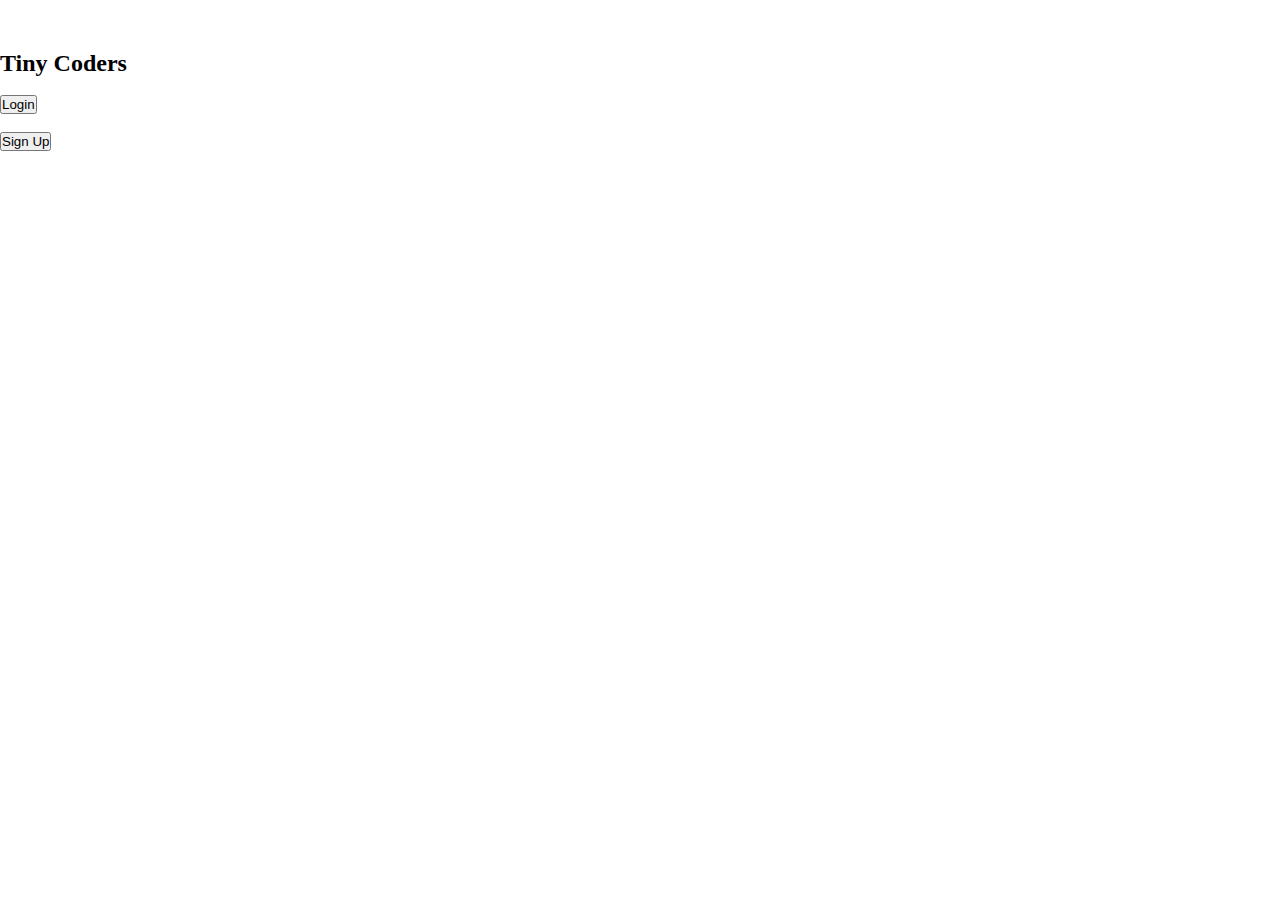
==== index.html @ 8ba09815 "first commit" ====
<!DOCTYPE html>
<html lang="en">

<head>
    <meta charset="UTF-8">
    <meta http-equiv="X-UA-Compatible" content="IE=edge">
    <meta name="viewport" content="width=device-width, initial-scale=1.0">
    <title>App</title>
    <link rel="stylesheet" href="style.css">

    <link href="https://cdn.jsdelivr.net/npm/bootstrap@5.0.2/dist/css/bootstrap.min.css" rel="stylesheet"
        integrity="sha384-EVSTQN3/azprG1Anm3QDgpJLIm9Nao0Yz1ztcQTwFspd3yD65VohhpuuCOmLASjC" crossorigin="anonymous">

    <style>
        * {
            margin: 0;
            padding: 0;
        }

        .main-page {
            margin-top: 50px;
        }
    </style>
</head>

<body class="bg-dark text-white">


    <div class="container main-page">
        <div class="row">
            <div class="col-3">

            </div>
            <div class="col-6 flex-column">
                <div>
                    <h2>Tiny Coders</h2>
                </div>
                <br>
                <div>
                    <a href="login.html">
                        <button type="button" class="btn btn-success">Login</button>
                    </a>
                </div>
                <br>
                <div>
                    <a href="signup.html">
                        <button type="button" class="btn btn-primary">Sign Up</button>
                    </a>
                </div>

            </div>
            <div class="col-3">

            </div>
        </div>
    </div>


</body>
<script src="app.js"></script>
<script src="https://cdn.jsdelivr.net/npm/@popperjs/core@2.9.2/dist/umd/popper.min.js"
    integrity="sha384-IQsoLXl5PILFhosVNubq5LC7Qb9DXgDA9i+tQ8Zj3iwWAwPtgFTxbJ8NT4GN1R8p"
    crossorigin="anonymous"></script>
<script src="https://cdn.jsdelivr.net/npm/bootstrap@5.0.2/dist/js/bootstrap.min.js"
    integrity="sha384-cVKIPhGWiC2Al4u+LWgxfKTRIcfu0JTxR+EQDz/bgldoEyl4H0zUF0QKbrJ0EcQF"
    crossorigin="anonymous"></script>

</html>
---- style.css ----
*{
    margin: 0;
    padding: 0;
}
.main-navbar ul li{
    list-style: none;
    text-decoration: none;
    display: inline-block;
    margin: 0;
    padding: 0;
    font-size: 33px;
}
.main-navbar img{
    width: 50px;
    height: 50px;
    border-radius: 50%;
}
.user-navs{
    margin-left: 18% !important;
}
.offcanvas{
    background-color: snow !important;
}
.offcanvas-header img{
    width: 80px;
    height: 80px;
    border-radius: 50%;
}
#postItem{
    display: flex;
    flex-direction: row;
    flex-wrap: wrap;
}



/* CSS for large screens */
@media only screen and (min-width: 600px) {
    
   .post div{
    margin: 6px !important;
   }
   .offcanvas{
       width: 330px !important;
   }
   
   #createPost{
    width: 60%;
   }
   .offcanvas-body div{
       margin-top: 10%;
       font-weight: bold;
       font-size: 18px;
       font-family: "Lucida Console", "Courier New", monospace;
   }

}
.loginDiv , .signupDiv{
    border-radius: 30px !important;
}
.loginDiv button a{
    text-decoration: none !important;
}


/* CSS for small Screens  */
@media only screen and (max-width: 600px) {
    .main-navbar ul li{
        font-size: 25px;
    }
    .user-navs{
        margin-left: 15% !important;
    }
    .offcanvas-body div{
        margin-top: 10%;
        font-weight: bold;
        font-size: 15px;
       }
    .signupDiv , .loginDiv{
        width: 80% !important;
    }
    .offcanvas{
        width: 270px !important;
    }
    .offcanvas-body div{
        margin-top: 10%;
        font-weight: bold;
        font-size: 13px;
        font-family: "Lucida Console", "Courier New", monospace;
    }
  }
  
@media only screen and (max-width: 900px) {
    .main-navbar ul li{
        font-size: 30px;
    }
    .user-navs{
        margin-left: 15% !important;
    }
  }
  
@media only screen and (max-width: 540px) {
    .main-navbar ul li{
        font-size: 30px;
    }
    .user-navs{
        margin-left: 13% !important;
    }
  }
  
@media only screen and (max-width: 450px) {
    .main-navbar ul li{
        font-size: 30px;
    }
    .user-navs{
        margin-left: 10% !important;
    }
  }
  
@media only screen and (max-width: 365px) {
    .main-navbar ul li{
        font-size: 30px;
    }
    .user-navs{
        margin-left: 8% !important;
    }
  }
  
@media only screen and (max-width: 325px) {
    .main-navbar ul li{
        font-size: 20px;
    }
    .user-navs{
        margin-left: 10% !important;
    }
}
  @media only screen and (max-width: 295px) {
      .main-navbar ul li{
          font-size: 17px;
      }
      .user-navs{
          margin-left: 8% !important;
      }
      .offcanvas{
          width: 150px !important;
      }
}
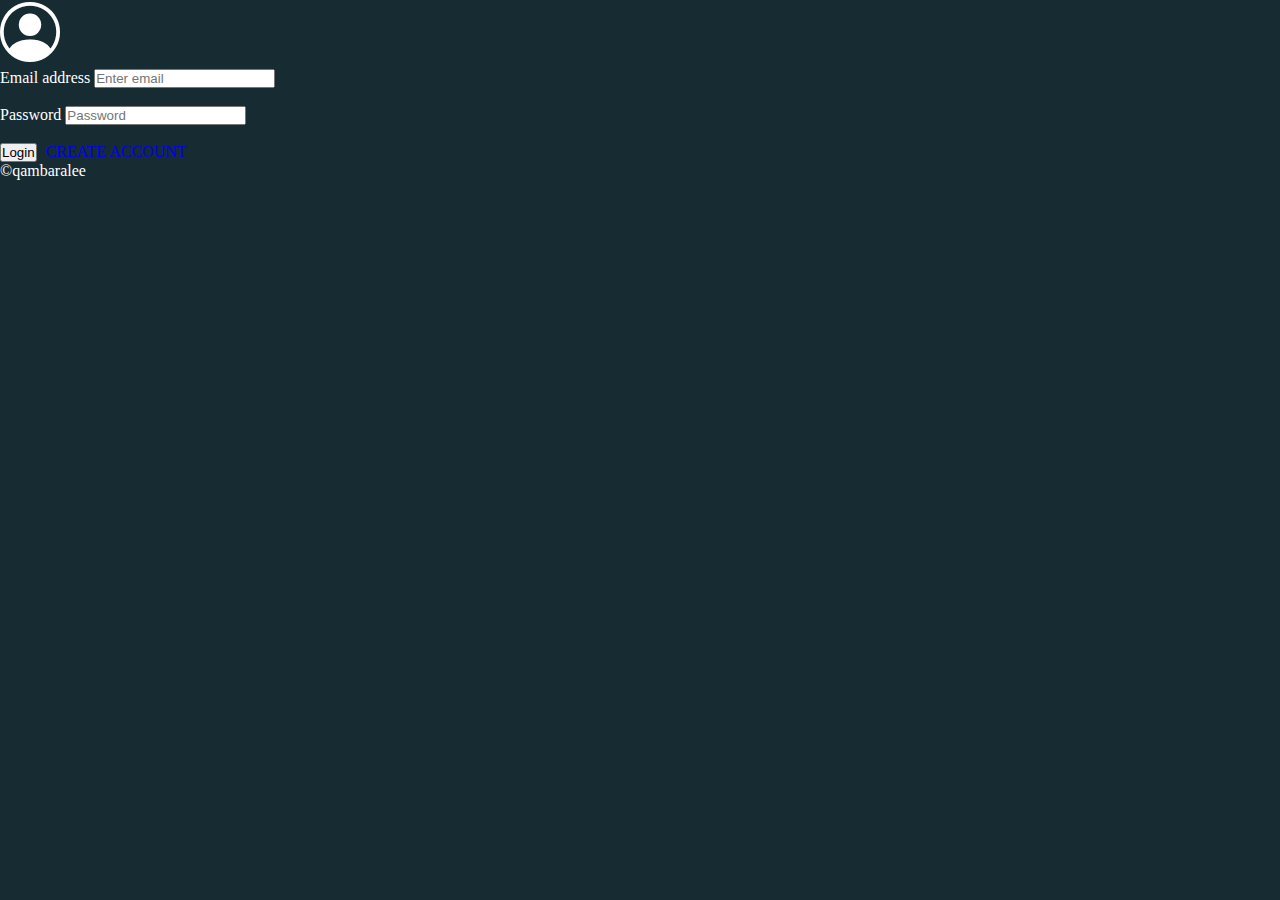
==== commit 865b60b6: "updated" ====
--- a/index.html
+++ b/index.html
@@ -5,51 +5,54 @@
     <meta charset="UTF-8">
     <meta http-equiv="X-UA-Compatible" content="IE=edge">
     <meta name="viewport" content="width=device-width, initial-scale=1.0">
-    <title>App</title>
+    <title>Login</title>
     <link rel="stylesheet" href="style.css">
-
+    <link rel="stylesheet" href="https://cdn.jsdelivr.net/npm/bootstrap-icons@1.5.0/font/bootstrap-icons.css">
     <link href="https://cdn.jsdelivr.net/npm/bootstrap@5.0.2/dist/css/bootstrap.min.css" rel="stylesheet"
         integrity="sha384-EVSTQN3/azprG1Anm3QDgpJLIm9Nao0Yz1ztcQTwFspd3yD65VohhpuuCOmLASjC" crossorigin="anonymous">
-
     <style>
-        * {
-            margin: 0;
-            padding: 0;
+        body {
+            background-color: #162B32;
+            color: white !important;
         }
-
-        .main-page {
-            margin-top: 50px;
+        .bi-person-circle{
+            font-size: 60px !important;
         }
     </style>
 </head>
 
-<body class="bg-dark text-white">
-
-
-    <div class="container main-page">
+<body>
+    <div class="container">
         <div class="row">
-            <div class="col-3">
+            <div class="col-md-4">
 
             </div>
-            <div class="col-6 flex-column">
-                <div>
-                    <h2>Tiny Coders</h2>
-                </div>
+            <div class="col-md-4 loginDiv p-4 m-4 text-white border">
+                <i class="bi bi-person-circle d-flex justify-content-center"></i>
                 <br>
-                <div>
-                    <a href="login.html">
-                        <button type="button" class="btn btn-success">Login</button>
-                    </a>
-                </div>
-                <br>
-                <div>
-                    <a href="signup.html">
-                        <button type="button" class="btn btn-primary">Sign Up</button>
-                    </a>
-                </div>
-
+                <form onsubmit="return false">
+                    <div class="form-group">
+                        <label for="email">Email address</label>
+                        <input type="email" class="form-control" id="email" aria-describedby="emailHelp"
+                            placeholder="Enter email">
+                        
+                    </div>
+                    <br>
+                    <div class="form-group">
+                        <label for="password">Password</label>
+                        <input type="password" class="form-control" id="password" placeholder="Password">
+                    </div>
+                    <br>
+                    <button type="submit" class="btn btn-primary" onclick="login()">Login</button>
+                    <a href="signup.html">CREATE ACCOUNT</a>
+                    <div class="alert text-danger" role="alert" id="message"></div>
+                    
+                        <p>
+                            &copy;qambaralee
+                        </p>
+                </form>
             </div>
-            <div class="col-3">
+            <div class="col-md-4">
 
             </div>
         </div>
@@ -57,12 +60,12 @@
 
 
 </body>
-<script src="app.js"></script>
 <script src="https://cdn.jsdelivr.net/npm/@popperjs/core@2.9.2/dist/umd/popper.min.js"
     integrity="sha384-IQsoLXl5PILFhosVNubq5LC7Qb9DXgDA9i+tQ8Zj3iwWAwPtgFTxbJ8NT4GN1R8p"
     crossorigin="anonymous"></script>
 <script src="https://cdn.jsdelivr.net/npm/bootstrap@5.0.2/dist/js/bootstrap.min.js"
     integrity="sha384-cVKIPhGWiC2Al4u+LWgxfKTRIcfu0JTxR+EQDz/bgldoEyl4H0zUF0QKbrJ0EcQF"
     crossorigin="anonymous"></script>
+<script src="app.js"></script>
 
 </html>--- a/style.css
+++ b/style.css
@@ -26,6 +26,13 @@
     height: 80px;
     border-radius: 50%;
 }
+.offcanvas-body div{
+    font-family: 'Gill Sans', 'Gill Sans MT', Calibri, 'Trebuchet MS', sans-serif;
+}
+a{
+    text-decoration: none !important;
+    margin-left: 5px;
+}
 #postItem{
     display: flex;
     flex-direction: row;
@@ -50,8 +57,7 @@
    .offcanvas-body div{
        margin-top: 10%;
        font-weight: bold;
-       font-size: 18px;
-       font-family: "Lucida Console", "Courier New", monospace;
+       font-size: 22px;
    }
 
 }
@@ -71,22 +77,15 @@
     .user-navs{
         margin-left: 15% !important;
     }
-    .offcanvas-body div{
-        margin-top: 10%;
-        font-weight: bold;
-        font-size: 15px;
-       }
     .signupDiv , .loginDiv{
         width: 80% !important;
     }
     .offcanvas{
         width: 270px !important;
     }
-    .offcanvas-body div{
+    .offcanvas-body div , .offcanvas-body p{
         margin-top: 10%;
-        font-weight: bold;
         font-size: 13px;
-        font-family: "Lucida Console", "Courier New", monospace;
     }
   }
   
@@ -110,16 +109,16 @@
   
 @media only screen and (max-width: 450px) {
     .main-navbar ul li{
-        font-size: 30px;
+        font-size: 23px;
     }
     .user-navs{
-        margin-left: 10% !important;
+        margin-left: 8% !important;
     }
   }
   
 @media only screen and (max-width: 365px) {
     .main-navbar ul li{
-        font-size: 30px;
+        font-size: 18px;
     }
     .user-navs{
         margin-left: 8% !important;
@@ -128,18 +127,18 @@
   
 @media only screen and (max-width: 325px) {
     .main-navbar ul li{
-        font-size: 20px;
+        font-size: 18px;
     }
     .user-navs{
-        margin-left: 10% !important;
+        margin-left: 8% !important;
     }
 }
   @media only screen and (max-width: 295px) {
       .main-navbar ul li{
-          font-size: 17px;
+          font-size: 15px;
       }
       .user-navs{
-          margin-left: 8% !important;
+          margin-left: 7% !important;
       }
       .offcanvas{
           width: 150px !important;
